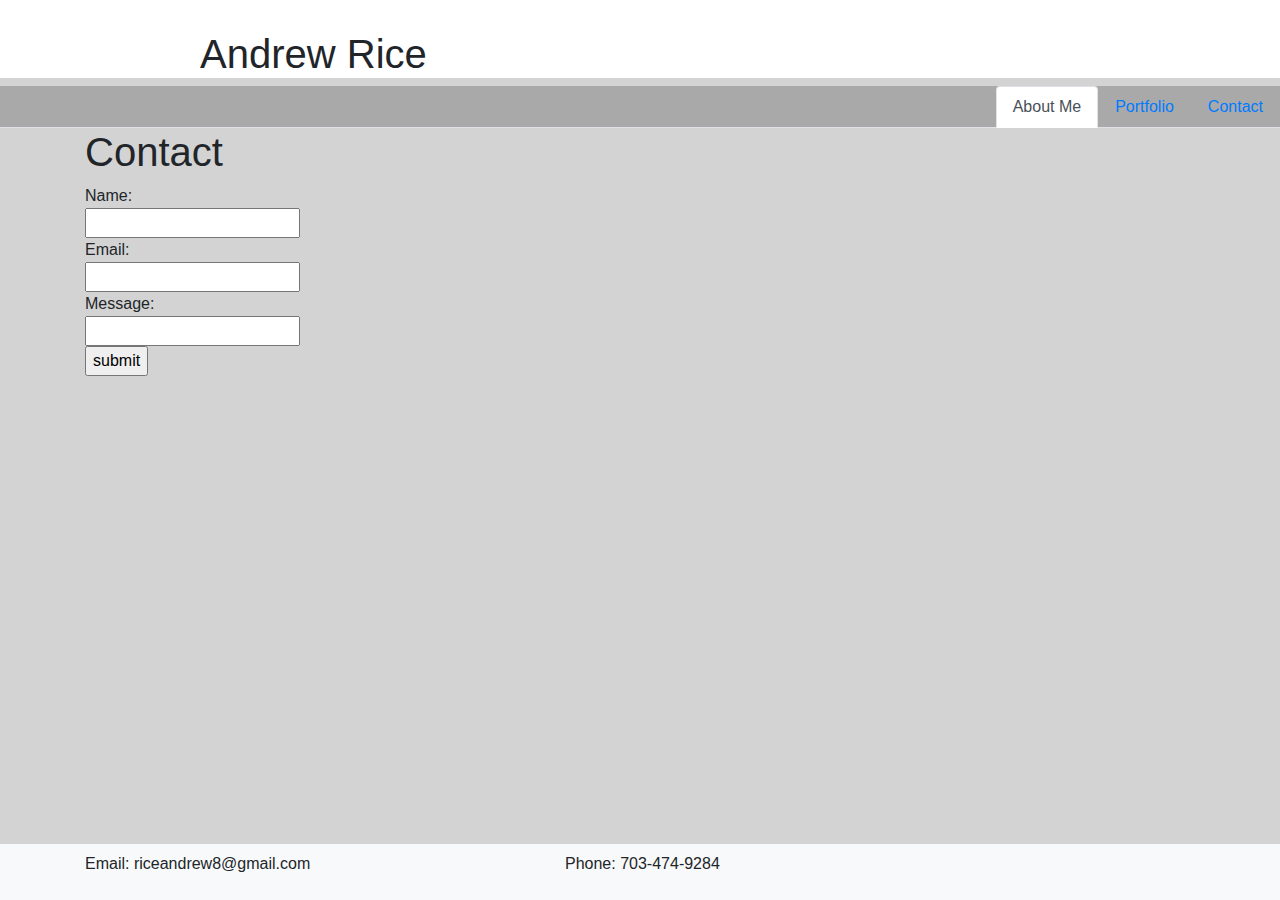
==== bootcontact.html @ d3463039 "Updated Portfolio Page" ====
<!DOCTYPE HTML>
<html lang="en">

<head>
    <!-- Required meta tags -->
    <meta charset="utf-8">
    <meta name="viewport" content="width=device-width, initial-scale=1, shrink-to-fit=no">
    <link rel="stylesheet" href="bootstrap.css">
    <!-- Bootstrap CSS -->
    <link rel="stylesheet" href="https://stackpath.bootstrapcdn.com/bootstrap/4.3.1/css/bootstrap.min.css"
        integrity="sha384-ggOyR0iXCbMQv3Xipma34MD+dH/1fQ784/j6cY/iJTQUOhcWr7x9JvoRxT2MZw1T" crossorigin="anonymous">

    <title>About Me</title>
</head>
<style>
    #Header {
        padding-top: 30px;
        padding-left: 200px;
        background-color: white;
    }

    body {
        background-color: lightgray;
    }

    .nav {
        background-color: darkgray;
    }

    .col {
        padding-top: 40px;
        margin: 0 auto;
    }

    .row {
        width: 960px;
    }
</style>

<body>
    <div>
        <h1 id="Header">Andrew Rice</h1>
        <ul class="nav nav-tabs justify-content-end">
            <li class="nav-item">
                <a class="nav-link active" href="bootstrappractice.html">About Me</a>
            </li>
            <li class="nav-item">
                <a class="nav-link" href="bootportfolio.html">Portfolio</a>
            </li>
            <li class="nav-item">
                <a class="nav-link" href="bootcontact.html">Contact</a>
            </li>
        </ul>
    </div>

    <div class="container">
        <div class="row">
            <div class="col-8">
                <h1 id="contacttext">Contact</h1>
                <form class="form" action="">
                    Name: <br>
                    <input id="nameinput" type="text" name="Name"><br>
                    Email: <br>
                    <input id="emailinput" type="text" name="Email"><br>
                    Message: <br>
                    <input id="messageinput" type="text" name="message"><br>
                    <div class="submitbutton">
                        <input id="button" type="submit" value="submit"><br>
                    </div>
                </form>
            </div>
        </div>


        <div class="container">
                <div class="footer">
                    <nav class="navbar fixed-bottom align-text-center navbar-light bg-light">
                        <div class="container">
                            <div class="row">
                                <div class="col-6">
                                    <p>Email: riceandrew8@gmail.com</p>
                                </div>
                                <div class="col-6">
                                    <p>Phone: 703-474-9284</p>
                                </div>
                            </div>
                        </div>
                    </nav>
                </div>
            </div>

        <!-- Optional JavaScript -->
        <!-- jQuery first, then Popper.js, then Bootstrap JS -->
        <script src="https://code.jquery.com/jquery-3.3.1.slim.min.js"
            integrity="sha384-q8i/X+965DzO0rT7abK41JStQIAqVgRVzpbzo5smXKp4YfRvH+8abtTE1Pi6jizo"
            crossorigin="anonymous"></script>
        <script src="https://cdnjs.cloudflare.com/ajax/libs/popper.js/1.14.7/umd/popper.min.js"
            integrity="sha384-UO2eT0CpHqdSJQ6hJty5KVphtPhzWj9WO1clHTMGa3JDZwrnQq4sF86dIHNDz0W1"
            crossorigin="anonymous"></script>
        <script src="https://stackpath.bootstrapcdn.com/bootstrap/4.3.1/js/bootstrap.min.js"
            integrity="sha384-JjSmVgyd0p3pXB1rRibZUAYoIIy6OrQ6VrjIEaFf/nJGzIxFDsf4x0xIM+B07jRM"
            crossorigin="anonymous"></script>
</body>

</html>
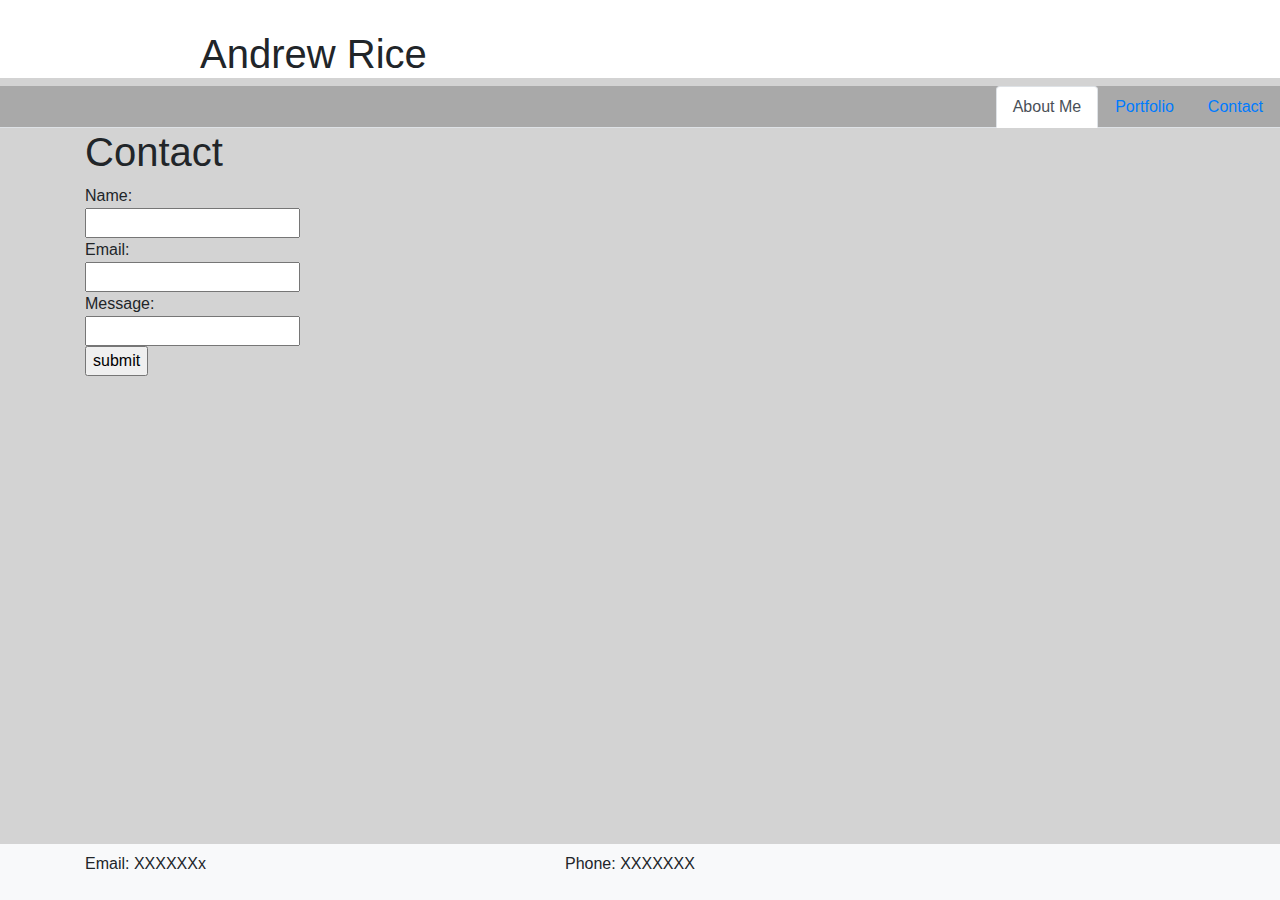
==== commit 4d967d45: "changes" ====
--- a/bootcontact.html
+++ b/bootcontact.html
@@ -78,10 +78,10 @@
                         <div class="container">
                             <div class="row">
                                 <div class="col-6">
-                                    <p>Email: riceandrew8@gmail.com</p>
+                                    <p>Email: XXXXXXx</p>
                                 </div>
                                 <div class="col-6">
-                                    <p>Phone: 703-474-9284</p>
+                                    <p>Phone: XXXXXXX</p>
                                 </div>
                             </div>
                         </div>
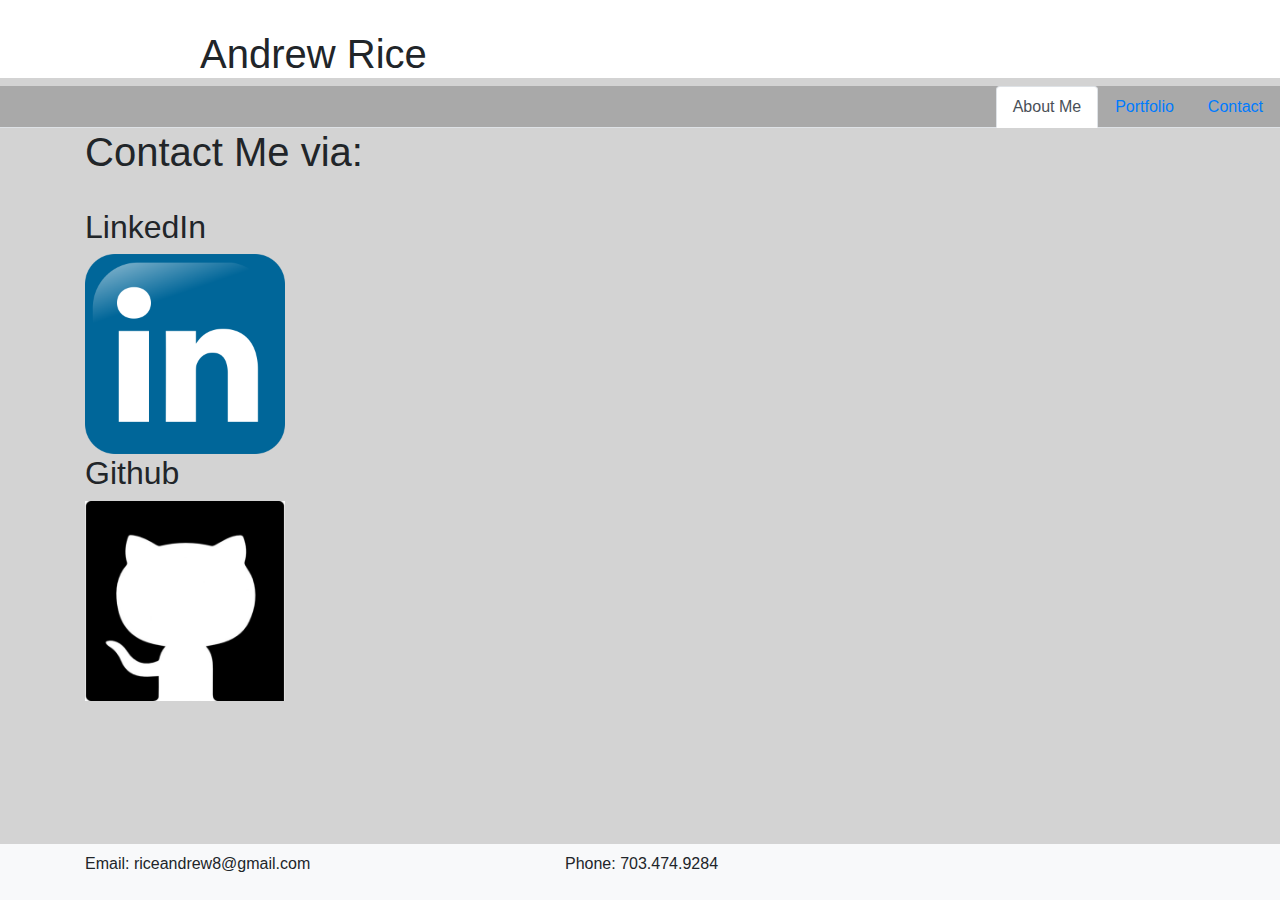
==== commit 1c8826bd: "updated portfolio and contact pages" ====
--- a/bootcontact.html
+++ b/bootcontact.html
@@ -35,6 +35,16 @@
     .row {
         width: 960px;
     }
+
+    #linked {
+        length: 200px;
+        width: 200px;
+    }
+
+    #Git {
+        length: 200px;
+        width: 200px;
+    }
 </style>
 
 <body>
@@ -42,7 +52,7 @@
         <h1 id="Header">Andrew Rice</h1>
         <ul class="nav nav-tabs justify-content-end">
             <li class="nav-item">
-                <a class="nav-link active" href="bootstrappractice.html">About Me</a>
+                <a class="nav-link active" href="index.html">About Me</a>
             </li>
             <li class="nav-item">
                 <a class="nav-link" href="bootportfolio.html">Portfolio</a>
@@ -56,38 +66,34 @@
     <div class="container">
         <div class="row">
             <div class="col-8">
-                <h1 id="contacttext">Contact</h1>
-                <form class="form" action="">
-                    Name: <br>
-                    <input id="nameinput" type="text" name="Name"><br>
-                    Email: <br>
-                    <input id="emailinput" type="text" name="Email"><br>
-                    Message: <br>
-                    <input id="messageinput" type="text" name="message"><br>
-                    <div class="submitbutton">
-                        <input id="button" type="submit" value="submit"><br>
-                    </div>
-                </form>
+                <h1 id="contacttext">Contact Me via:</h1>
+                </br>
+                <h2 id="linkedin">LinkedIn</h2><a href="https://www.linkedin.com/in/andrew-rice-316719ab/"><img
+                        src="LinkedIn.png" id="linked"></a>
+                </br>
+                <h2 id="Git">Github</h2><a href="https://github.com/riceandrew?tab=repositories"><img src="Git.jpg"
+                            id="Git"></img></a>
             </div>
         </div>
+    </div>
 
 
         <div class="container">
-                <div class="footer">
-                    <nav class="navbar fixed-bottom align-text-center navbar-light bg-light">
-                        <div class="container">
-                            <div class="row">
-                                <div class="col-6">
-                                    <p>Email: XXXXXXx</p>
-                                </div>
-                                <div class="col-6">
-                                    <p>Phone: XXXXXXX</p>
-                                </div>
+            <div class="footer">
+                <nav class="navbar fixed-bottom align-text-center navbar-light bg-light">
+                    <div class="container">
+                        <div class="row">
+                            <div class="col-6">
+                                <p>Email: riceandrew8@gmail.com</p>
+                            </div>
+                            <div class="col-6">
+                                <p>Phone: 703.474.9284</p>
                             </div>
                         </div>
-                    </nav>
-                </div>
+                    </div>
+                </nav>
             </div>
+        </div>
 
         <!-- Optional JavaScript -->
         <!-- jQuery first, then Popper.js, then Bootstrap JS -->
